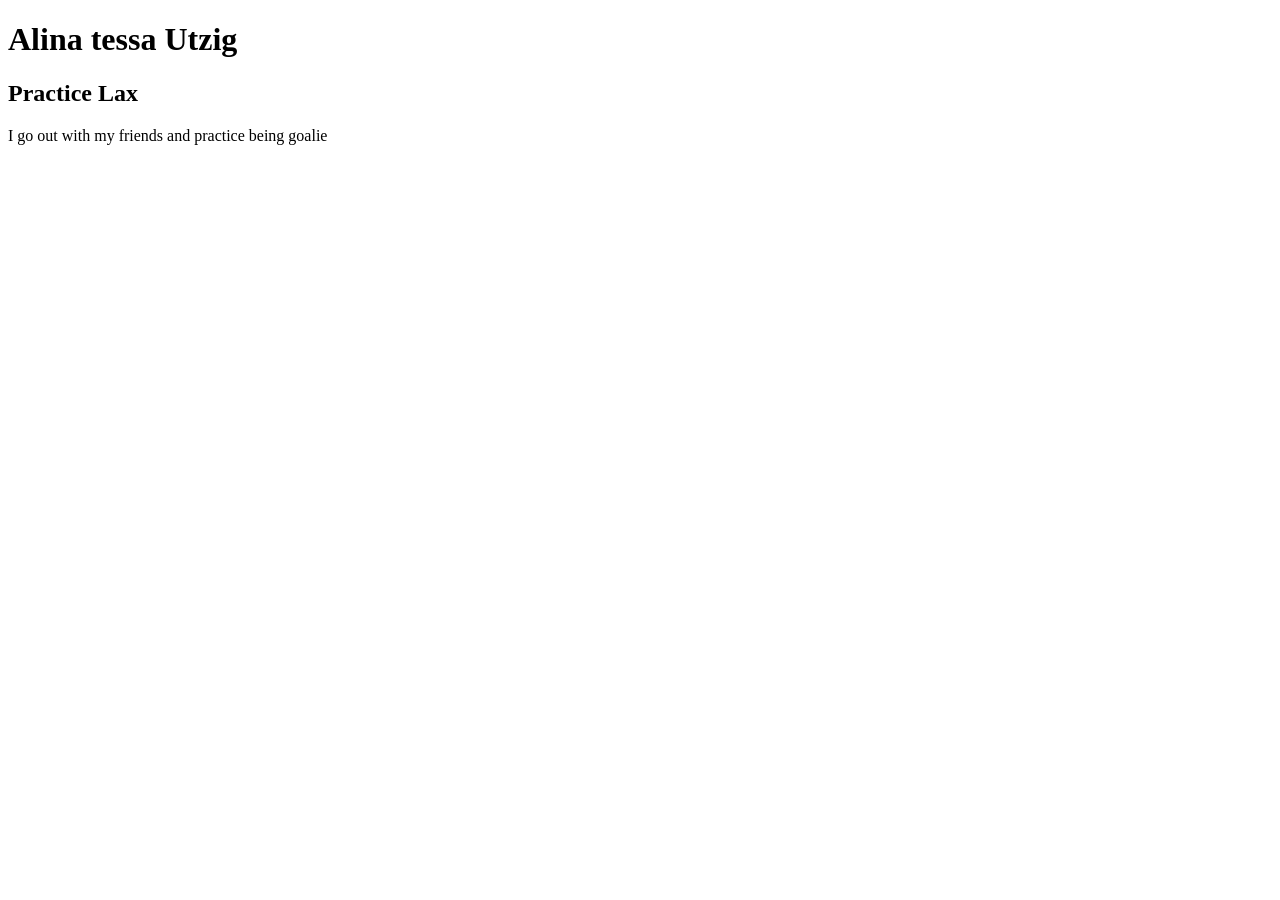
==== HTML skeleton/index.html @ 81c1a963 "created index" ====
<!DOCTYPE html>
<html> 
    <head>
        <title>Alina Tessa Utzig</title>

    </head>
    <body>
        <h1>Alina tessa Utzig</h1>
        <h2>Practice Lax</h2>
        <p>I go out with my friends and practice being goalie</p>
    </body>
</html>
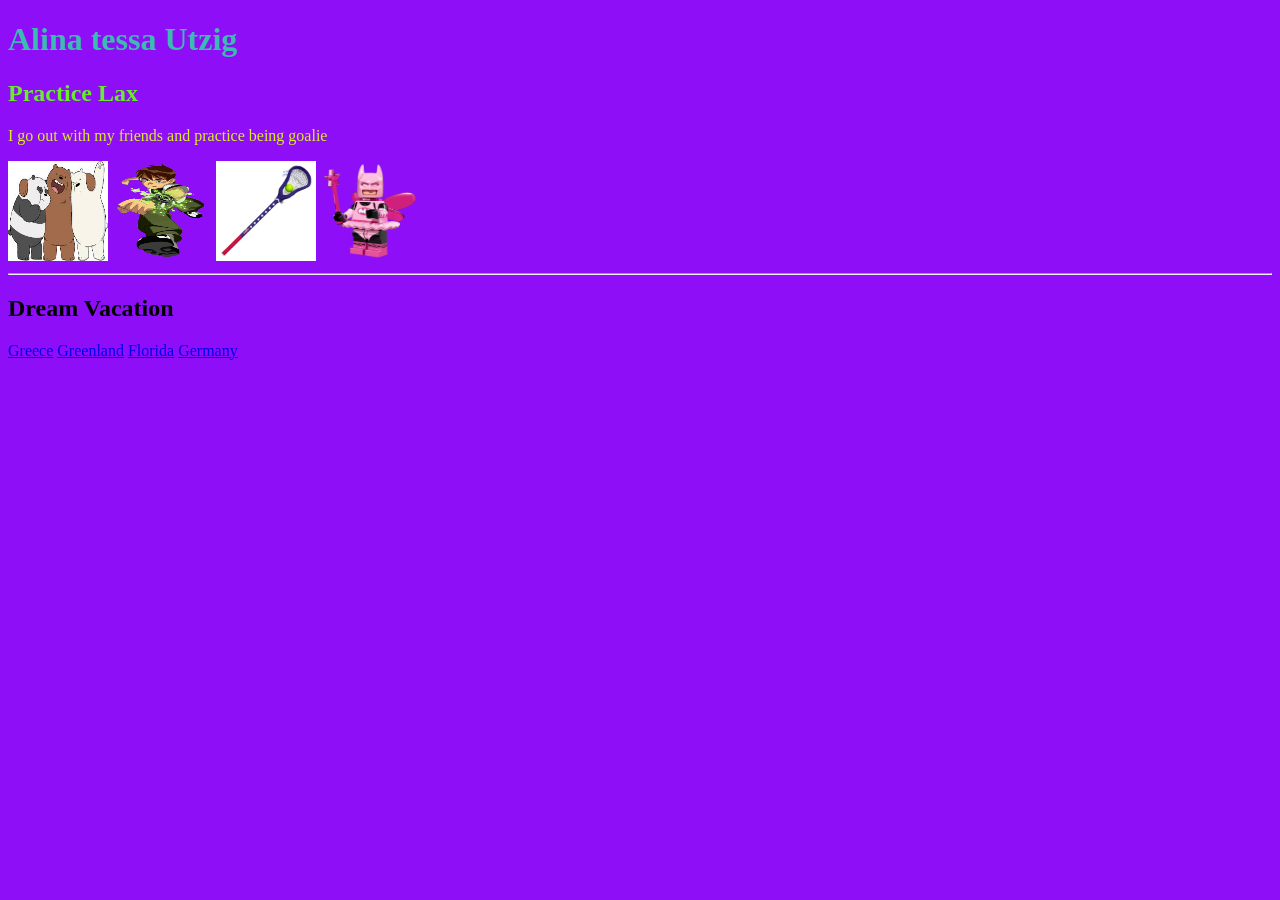
==== commit d845c0a5: "updated" ====
--- a/HTML skeleton/index.html
+++ b/HTML skeleton/index.html
@@ -4,9 +4,20 @@
         <title>Alina Tessa Utzig</title>
 
     </head>
-    <body>
-        <h1>Alina tessa Utzig</h1>
-        <h2>Practice Lax</h2>
-        <p>I go out with my friends and practice being goalie</p>
+    <body style= "background-color: #8e0ef7" >
+        <h1 style="color: #3cbbb1">Alina tessa Utzig</h1>
+        <h2 style="color: #68ed2b">Practice Lax</h2>
+        <p  style="color: #d9ed2b">I go out with my friends and practice being goalie</p>
+    <img src="images/bear.jpg" height="100px" width="100px">
+    <img src="images/benn.webp" height="100px" width="100px">
+    <img src="images/lax stick.webp" height="100px" width="100px">
+    <img src="images/image-removebg-preview.png" height="100px" width="100px">
+    <hr>
+    <h2>Dream Vacation</h2>
+    <a href="https://en.wikipedia.org/wiki/Greece" >Greece</a>
+    <a href="https://en.wikipedia.org/wiki/Greenland" >Greenland</a>
+    <a href="https://en.wikipedia.org/wiki/Florida" >Florida</a>
+    <a href="https://en.wikipedia.org/wiki/Germany" >Germany</a>
+
     </body>
 </html>
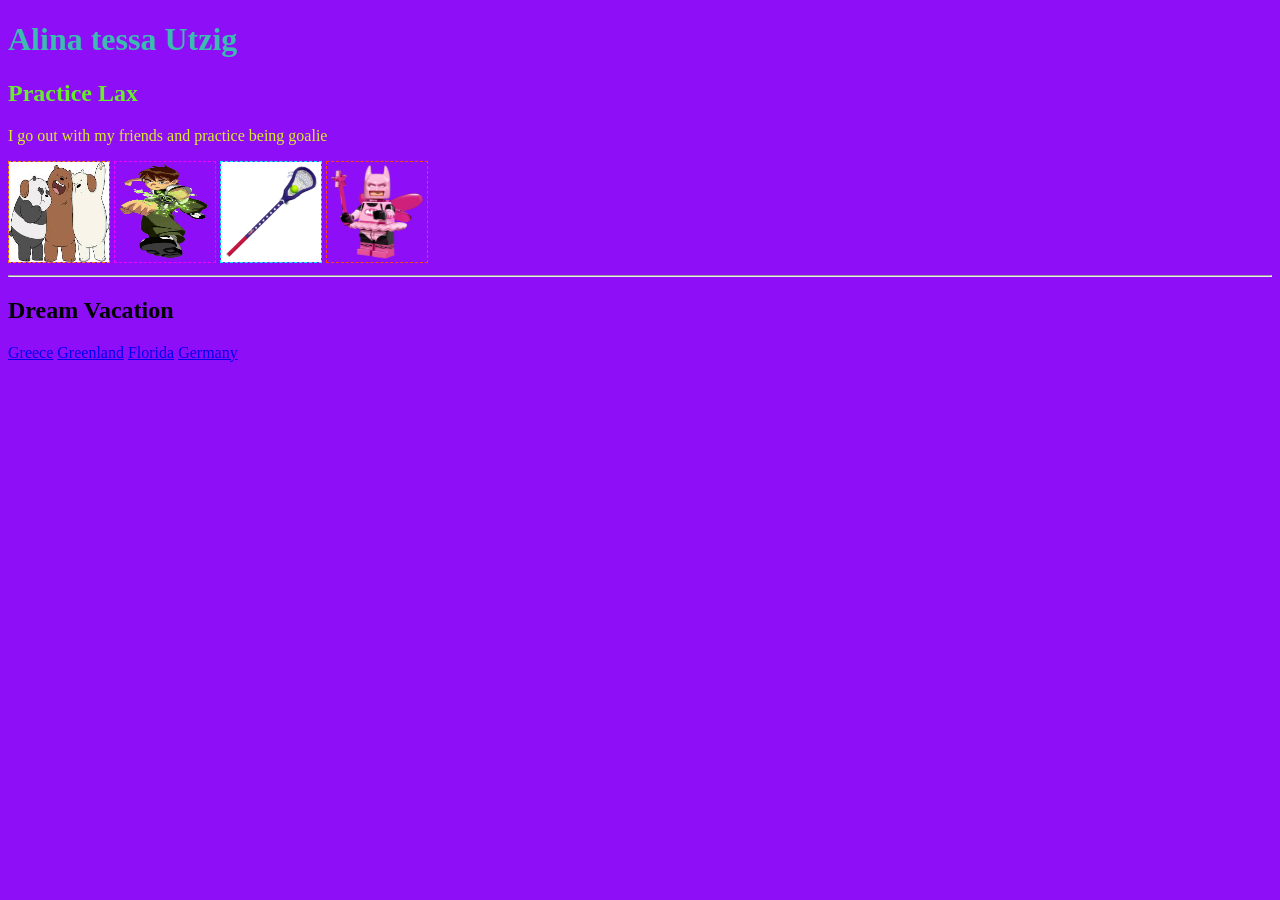
==== commit ef33f5f9: "ghvh" ====
--- a/HTML skeleton/index.html
+++ b/HTML skeleton/index.html
@@ -8,10 +8,10 @@
         <h1 style="color: #3cbbb1">Alina tessa Utzig</h1>
         <h2 style="color: #68ed2b">Practice Lax</h2>
         <p  style="color: #d9ed2b">I go out with my friends and practice being goalie</p>
-    <img src="images/bear.jpg" height="100px" width="100px">
-    <img src="images/benn.webp" height="100px" width="100px">
-    <img src="images/lax stick.webp" height="100px" width="100px">
-    <img src="images/image-removebg-preview.png" height="100px" width="100px">
+    <img style="border:1px dashed rgb(255, 136, 0)" src="images/bear.jpg"" height="100px" width="100px">
+    <img style="border:1px dashed rgb(247, 0, 255)"src="images/benn.webp" height="100px" width="100px">
+    <img style="border:1px dashed rgb(0, 255, 255)"src="images/lax stick.webp" height="100px" width="100px">
+    <img style="border:1px dashed orangered"src="images/image-removebg-preview.png" height="100px" width="100px">
     <hr>
     <h2>Dream Vacation</h2>
     <a href="https://en.wikipedia.org/wiki/Greece" >Greece</a>
@@ -20,4 +20,5 @@
     <a href="https://en.wikipedia.org/wiki/Germany" >Germany</a>
 
     </body>
-</html>+</html>
+
